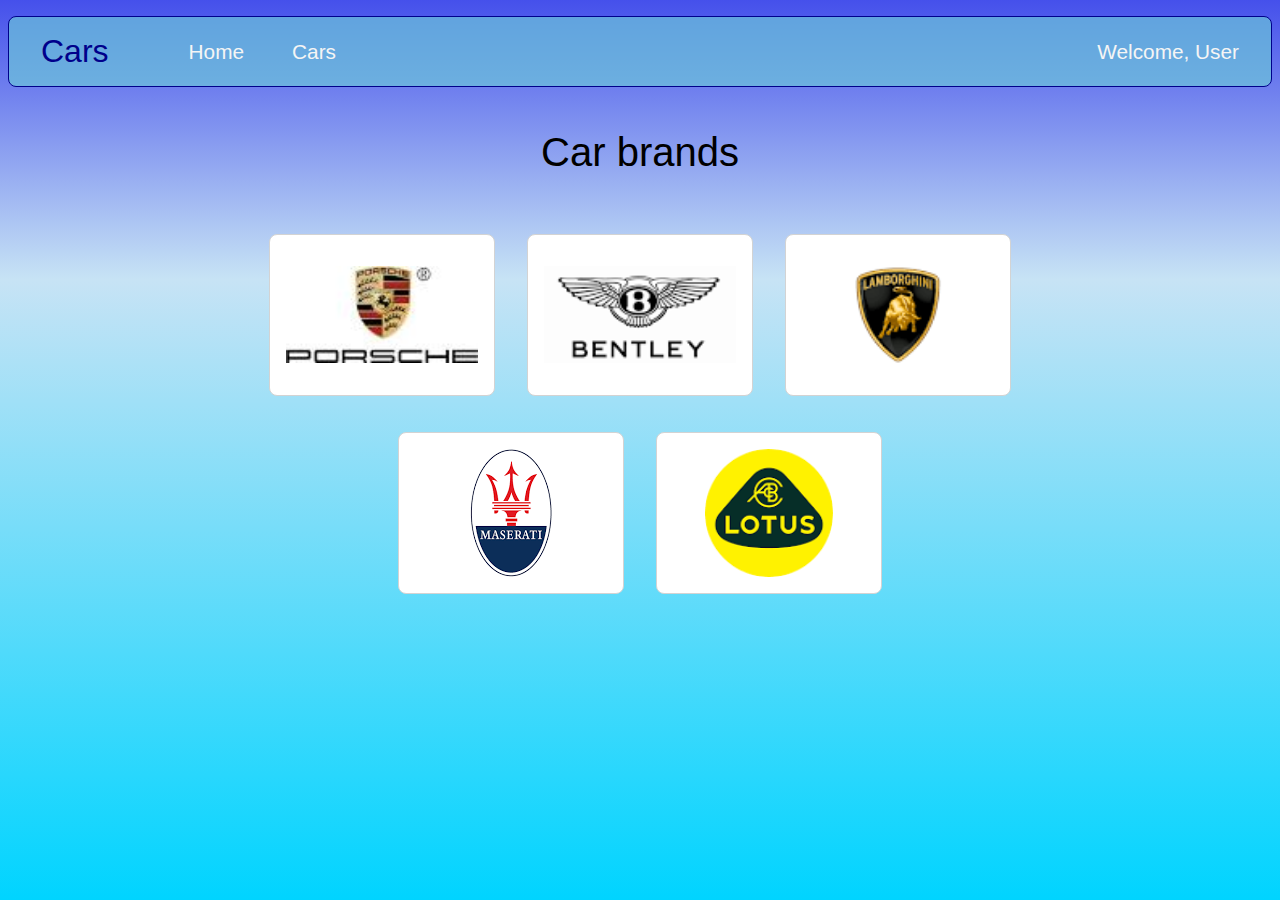
==== cars/all.html @ 17573342 "Default page and cars page added" ====
<!DOCTYPE html>
<html lang="en">

<head>
    <meta charset="UTF-8">
    <meta http-equiv="X-UA-Compatible" content="IE=edge">
    <meta name="viewport" content="width=device-width, initial-scale=1.0">
    <link rel="stylesheet" href="./all.css">
    <link rel="stylesheet" href="../nav.css">
    <title>Document</title>
</head>

<body>
    <nav>
        <ul>
            <li>
                <p>Cars</p>
            </li>
            <li>
                <a href="/">Home</a>
            </li>
            <li>
                <a href="/cars/all.html">Cars</a>
            </li>
            <li>
                <a href="/">Welcome, User</a>
            </li>
        </ul>
    </nav>
    <main>
        <div class="container">
            <h1 class="heading">Car brands</h1>
            <ul class="brands">
                <li>
                    <a href="/cars/porsche">
                        <img src="../img/brands/porsche.jpg" />
                    </a>
                </li>
                <li>
                    <a href="/cars/bently">
                        <img src="../img/brands/bently.png" />
                    </a>
                </li>
                <li>
                    <a href="/cars/lamborghini">
                        <img src="../img/brands/lamborghini.png" />
                    </a>
                </li>
                <li>
                    <a href="/cars/mazerati">
                        <img src="../img/brands/mazerati.png" />
                    </a>
                </li>
                <li>
                    <a href="/cars/lotus">
                        <img src="../img/brands/lotus.png" />
                    </a>
                </li>
            </ul>

        </div>
    </main>
</body>

</html>
---- cars/all.css ----
.brands {
    display: flex;
    justify-content: center;
    flex-wrap: wrap;
    list-style-type: none;
    padding: 0;
    max-width: 80vw;
}

ul.brands li {
    padding: 1rem;
}

ul.brands li:hover {
    transform: scale(1.05);
}

a img {
    padding: 1rem 1rem;
    height: 8rem;
    width: 12rem;
    object-fit: contain;
    background-color: #fff;
    border-radius: 0.5rem;
    border: 1px solid lightgray;
}

.heading {
    font-weight: normal;
    font-size: 2.5rem;
}

.container {
    display: flex;
    align-items: center;
    flex-direction: column;
}
---- nav.css ----
body {
  font-family: Montserrat, sans-serif;
  user-select: none;
}

html {
  background: linear-gradient(180deg, rgba(69, 80, 235, 1) 0%, rgba(199, 227, 245, 1) 31%, rgba(0, 212, 255, 1) 100%);
  width: 100%;
  height: 100%;
}

nav ul {
  display: flex;
  justify-content: flex-start;
  align-items: center;
  list-style-type: none;
  border: 1px solid darkblue;
  border-radius: 0.5rem;
  padding: 0;
  background-color: rgb(107 199 217 / 68%)
}

nav ul li {
  padding-left: 2rem;
}

nav ul li p {
  font-size: 2rem;
  margin: 1rem 2rem 1rem 1rem;
  color: darkblue;
}

nav ul li a {
  text-decoration: none;
  color: whitesmoke;
  font-size: 1.3rem;
}

nav ul :last-child {
  margin-left: auto;
  padding-right: 1rem;
}
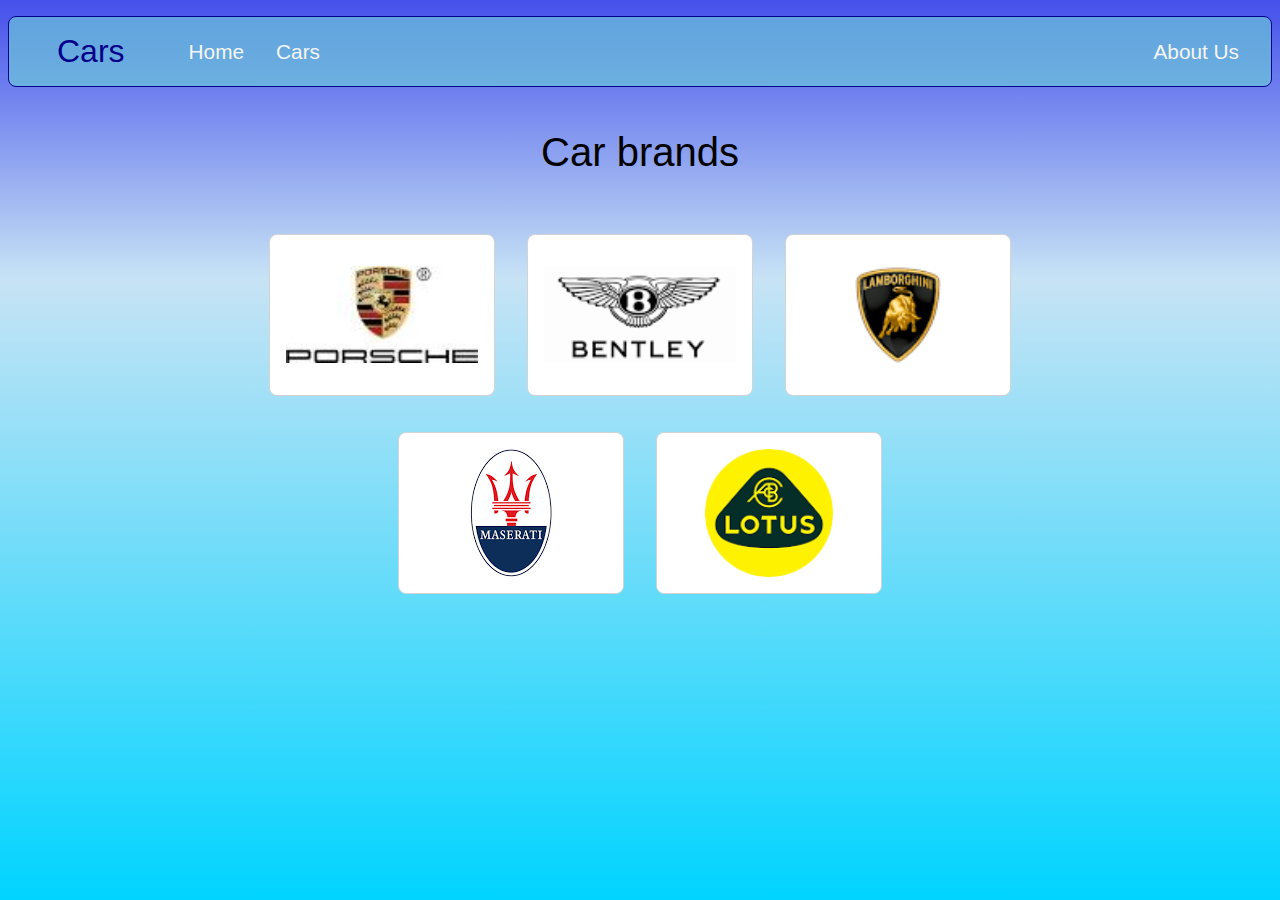
==== commit 1a1acd24: "Added about us page" ====
--- a/cars/all.html
+++ b/cars/all.html
@@ -17,13 +17,13 @@
                 <p>Cars</p>
             </li>
             <li>
-                <a href="/">Home</a>
+                <a href="../index.html">Home</a>
             </li>
             <li>
-                <a href="/cars/all.html">Cars</a>
+                <a href="../cars/all.html">Cars</a>
             </li>
-            <li>
-                <a href="/">Welcome, User</a>
+            <li class="nav-align-right">
+                <a href="../about.html">About Us</a>
             </li>
         </ul>
     </nav>
@@ -32,27 +32,27 @@
             <h1 class="heading">Car brands</h1>
             <ul class="brands">
                 <li>
-                    <a href="/cars/porsche">
+                    <a href="./porsche.html">
                         <img src="../img/brands/porsche.jpg" />
                     </a>
                 </li>
                 <li>
-                    <a href="/cars/bently">
+                    <a href="./bently.html">
                         <img src="../img/brands/bently.png" />
                     </a>
                 </li>
                 <li>
-                    <a href="/cars/lamborghini">
+                    <a href="./lamborghini.html">
                         <img src="../img/brands/lamborghini.png" />
                     </a>
                 </li>
                 <li>
-                    <a href="/cars/mazerati">
+                    <a href="./mazerati.html">
                         <img src="../img/brands/mazerati.png" />
                     </a>
                 </li>
                 <li>
-                    <a href="/cars/lotus">
+                    <a href="./lotus.html">
                         <img src="../img/brands/lotus.png" />
                     </a>
                 </li>
--- a/nav.css
+++ b/nav.css
@@ -36,7 +36,7 @@
   font-size: 1.3rem;
 }
 
-nav ul :last-child {
+.nav-align-right {
   margin-left: auto;
-  padding-right: 1rem;
+  padding-right: 2rem;
 }